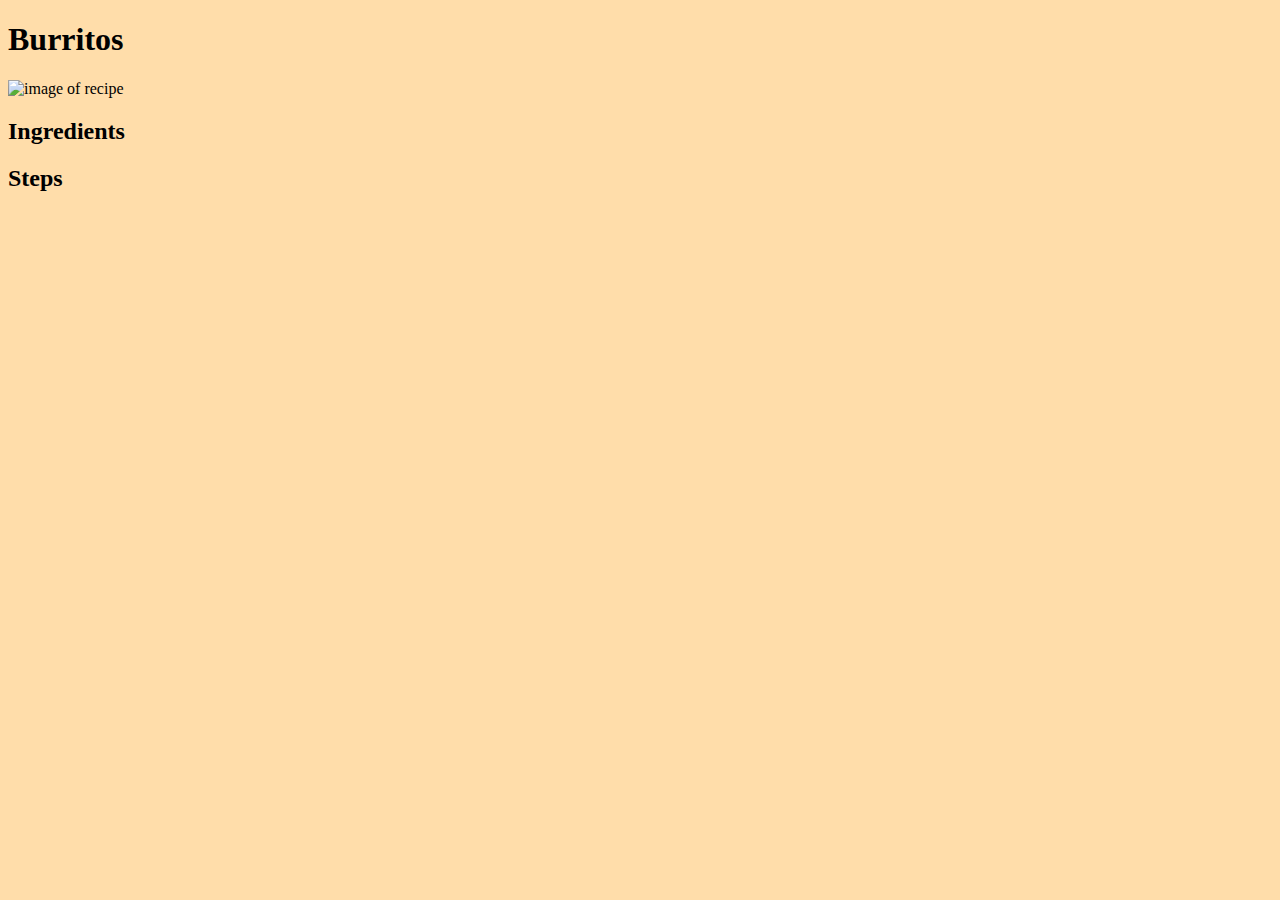
==== recipes/burritos.html @ c90cadbc "made burritos recipe prototype" ====
<!DOCTYPE html>
<html lang="en">
  <head>
  <meta charset="UTF-8">
  <meta name="viewport" content="width=device-width, initial-scale=1">
  <title>Burritos</title>
    <link href="../css/style.css" rel="stylesheet">
  </head>
  <body>
    <h1>Burritos</h1>
    <img src="" alt="image of recipe">
    
    <h2>Ingredients</h2>
    <ul>
      
    </ul>
    
    <h2>Steps</h2>
    <ol>
      
    </ol>
    
  </body>
</html>
---- css/style.css ----
body {
  background-color: #fda;
}
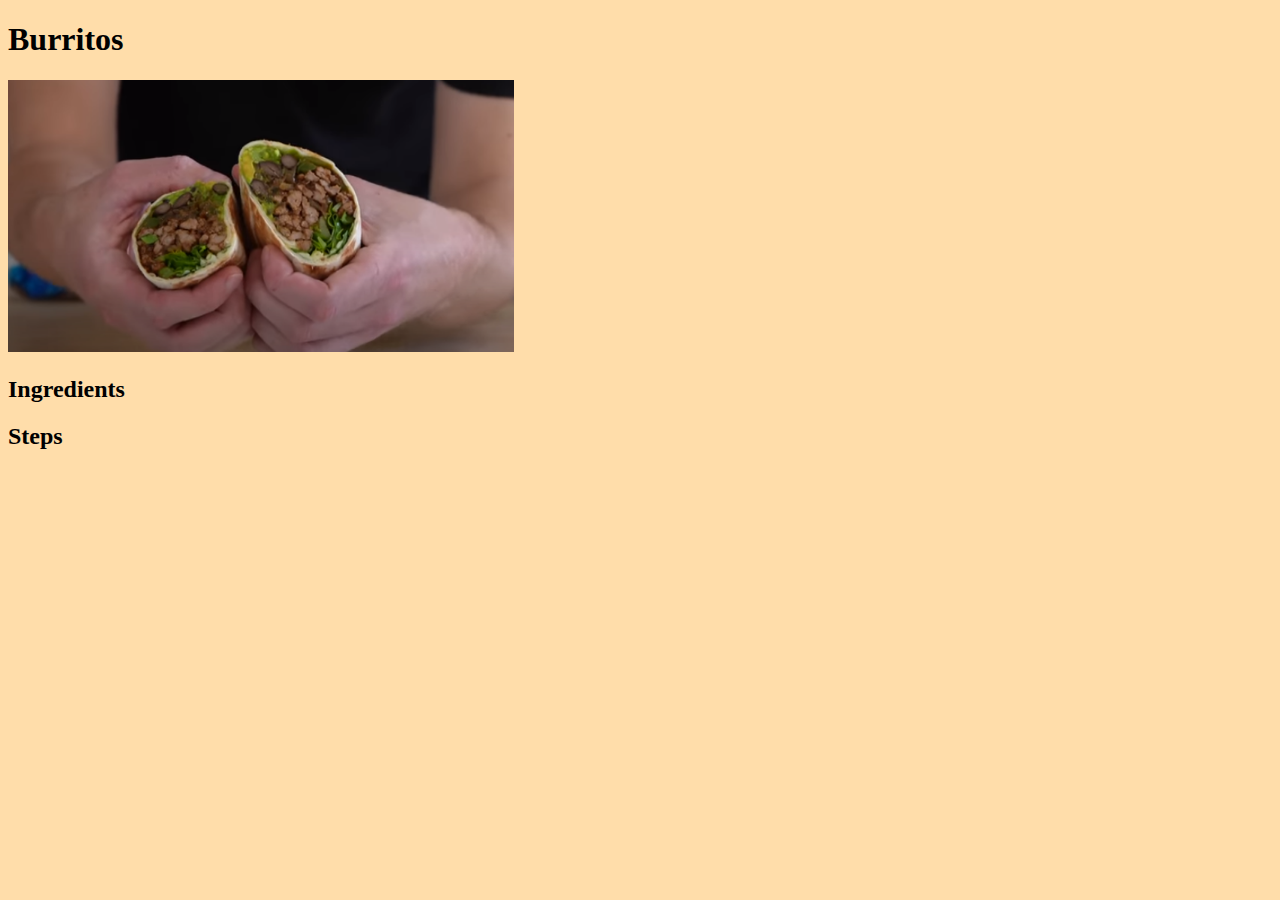
==== commit dcb19557: "Added image for burrito recipe and slightly edited burritos.html(edited image tag to work and size c" ====
--- a/recipes/burritos.html
+++ b/recipes/burritos.html
@@ -1,24 +1,25 @@
 <!DOCTYPE html>
 <html lang="en">
   <head>
-  <meta charset="UTF-8">
-  <meta name="viewport" content="width=device-width, initial-scale=1">
-  <title>Burritos</title>
+    <meta charset="UTF-8">
+    <meta name="viewport" content="width=device-width, initial-scale=1">
+    <title>Burritos</title>
     <link href="../css/style.css" rel="stylesheet">
   </head>
   <body>
     <h1>Burritos</h1>
-    <img src="" alt="image of recipe">
-    
+    <img src="../images/burrito.png" alt="image of recipe" height="40%" width="40%">
+    <p></p>
+
     <h2>Ingredients</h2>
     <ul>
       
     </ul>
-    
+
     <h2>Steps</h2>
     <ol>
       
     </ol>
-    
+  
   </body>
-</html>+</html>
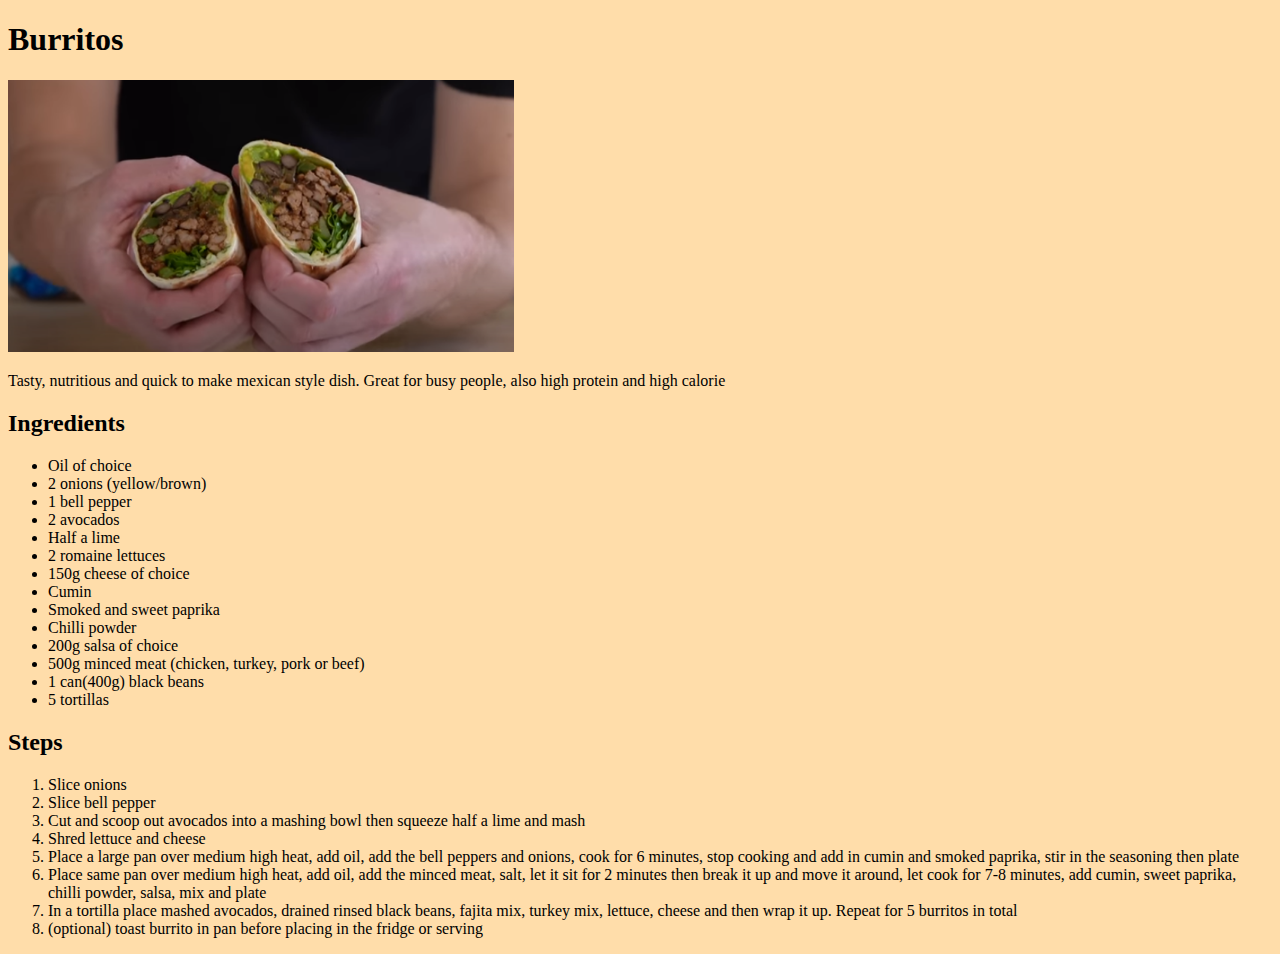
==== commit 3b7894e3: "Wrote content of burritos.html, finished recipe" ====
--- a/recipes/burritos.html
+++ b/recipes/burritos.html
@@ -9,16 +9,36 @@
   <body>
     <h1>Burritos</h1>
     <img src="../images/burrito.png" alt="image of recipe" height="40%" width="40%">
-    <p></p>
+    <p>Tasty, nutritious and quick to make mexican style dish. Great for busy people, also high protein and high calorie</p>
 
     <h2>Ingredients</h2>
     <ul>
-      
+      <li>Oil of choice</li>
+      <li>2 onions (yellow/brown)</li>
+      <li>1 bell pepper</li>
+      <li>2 avocados</li>
+      <li>Half a lime</li>
+      <li>2 romaine lettuces</li>
+      <li>150g cheese of choice</li>
+      <li>Cumin</li>
+      <li>Smoked and sweet paprika</li>
+      <li>Chilli powder</li>
+      <li>200g salsa of choice</li>
+      <li>500g minced meat (chicken, turkey, pork or beef)</li>
+      <li>1 can(400g) black beans</li>
+      <li>5 tortillas</li>
     </ul>
 
     <h2>Steps</h2>
     <ol>
-      
+      <li>Slice onions</li>
+      <li>Slice bell pepper</li>
+      <li>Cut and scoop out avocados into a mashing bowl then squeeze half a lime and mash</li>
+      <li>Shred lettuce and cheese</li>
+      <li>Place a large pan over medium high heat, add oil, add the bell peppers and onions, cook for 6 minutes, stop cooking and add in cumin and smoked paprika, stir in the seasoning then plate</li>
+      <li>Place same pan over medium high heat, add oil, add the minced meat, salt, let it sit for 2 minutes then break it up and move it around, let cook for 7-8 minutes, add cumin, sweet paprika, chilli powder, salsa, mix and plate</li>
+      <li>In a tortilla place mashed avocados, drained rinsed black beans, fajita mix, turkey mix, lettuce, cheese and then wrap it up. Repeat for 5 burritos in total</li>
+      <li>(optional) toast burrito in pan before placing in the fridge or serving</li>
     </ol>
   
   </body>
